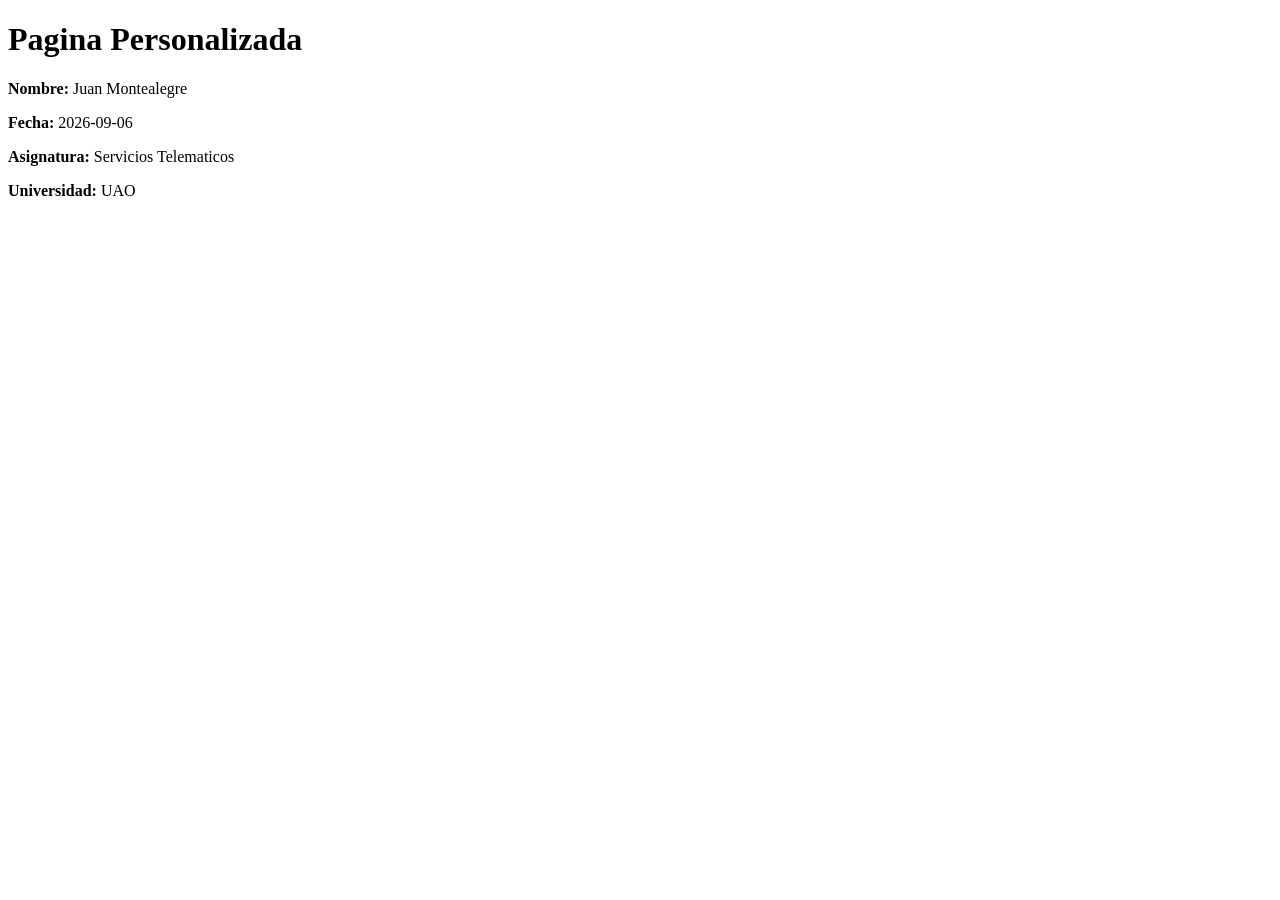
==== parte3/pagina_personalizada.html @ c29d3036 "Entrega Primer Parcial - Servicios Telemáticos: DNS, Apache y Túnel" ====
<!DOCTYPE html>
<html>
<head><title>Parcial - Juan Montealegre</title></head>
<body>
<h1>Pagina Personalizada</h1>
<p><b>Nombre:</b> Juan Montealegre</p>
<p><b>Fecha:</b> 2026-09-06</p>
<p><b>Asignatura:</b> Servicios Telematicos</p>
<p><b>Universidad:</b> UAO</p>
</body>
</html>
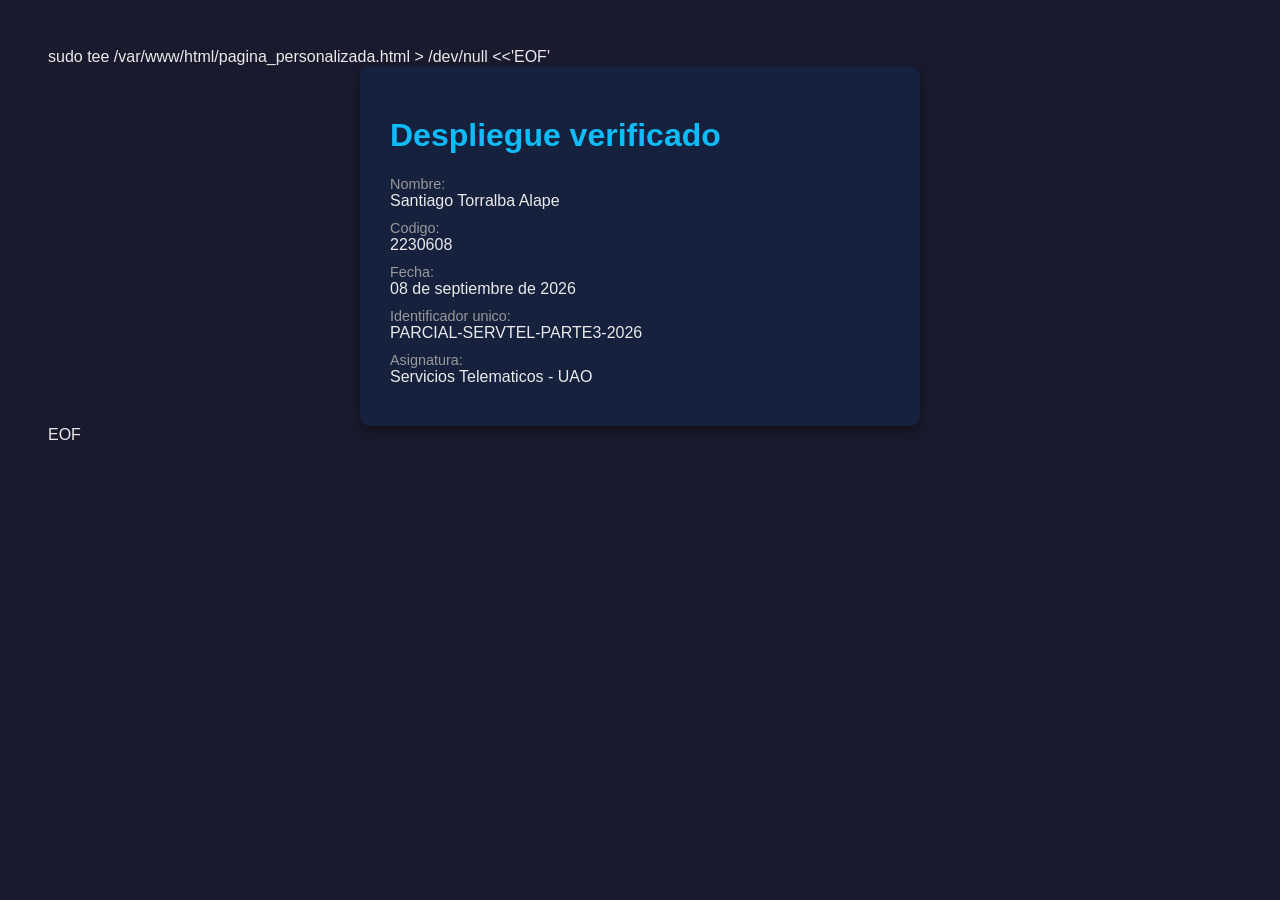
==== commit 79d50a70: "Entrega primer parcial - Servicios Telematicos" ====
--- a/parte3/pagina_personalizada.html
+++ b/parte3/pagina_personalizada.html
@@ -1,11 +1,26 @@
+sudo tee /var/www/html/pagina_personalizada.html > /dev/null <<'EOF'
 <!DOCTYPE html>
-<html>
-<head><title>Parcial - Juan Montealegre</title></head>
+<html lang="es">
+<head>
+    <meta charset="UTF-8">
+    <title>Verificacion de despliegue - Parte 3</title>
+    <style>
+        body { font-family: Arial, sans-serif; background: #1a1a2e; color: #eaeaea; padding: 40px; }
+        .card { background: #16213e; border-radius: 10px; padding: 30px; max-width: 500px; margin: auto; box-shadow: 0 4px 10px rgba(0,0,0,0.4); }
+        h1 { color: #0fbcf9; }
+        .dato { margin: 10px 0; }
+        .label { color: #999; font-size: 0.9em; }
+    </style>
+</head>
 <body>
-<h1>Pagina Personalizada</h1>
-<p><b>Nombre:</b> Juan Montealegre</p>
-<p><b>Fecha:</b> 2026-09-06</p>
-<p><b>Asignatura:</b> Servicios Telematicos</p>
-<p><b>Universidad:</b> UAO</p>
+    <div class="card">
+        <h1>Despliegue verificado</h1>
+        <div class="dato"><span class="label">Nombre:</span><br>Santiago Torralba Alape</div>
+        <div class="dato"><span class="label">Codigo:</span><br>2230608</div>
+        <div class="dato"><span class="label">Fecha:</span><br>08 de septiembre de 2026</div>
+        <div class="dato"><span class="label">Identificador unico:</span><br>PARCIAL-SERVTEL-PARTE3-2026</div>
+        <div class="dato"><span class="label">Asignatura:</span><br>Servicios Telematicos - UAO</div>
+    </div>
 </body>
 </html>
+EOF
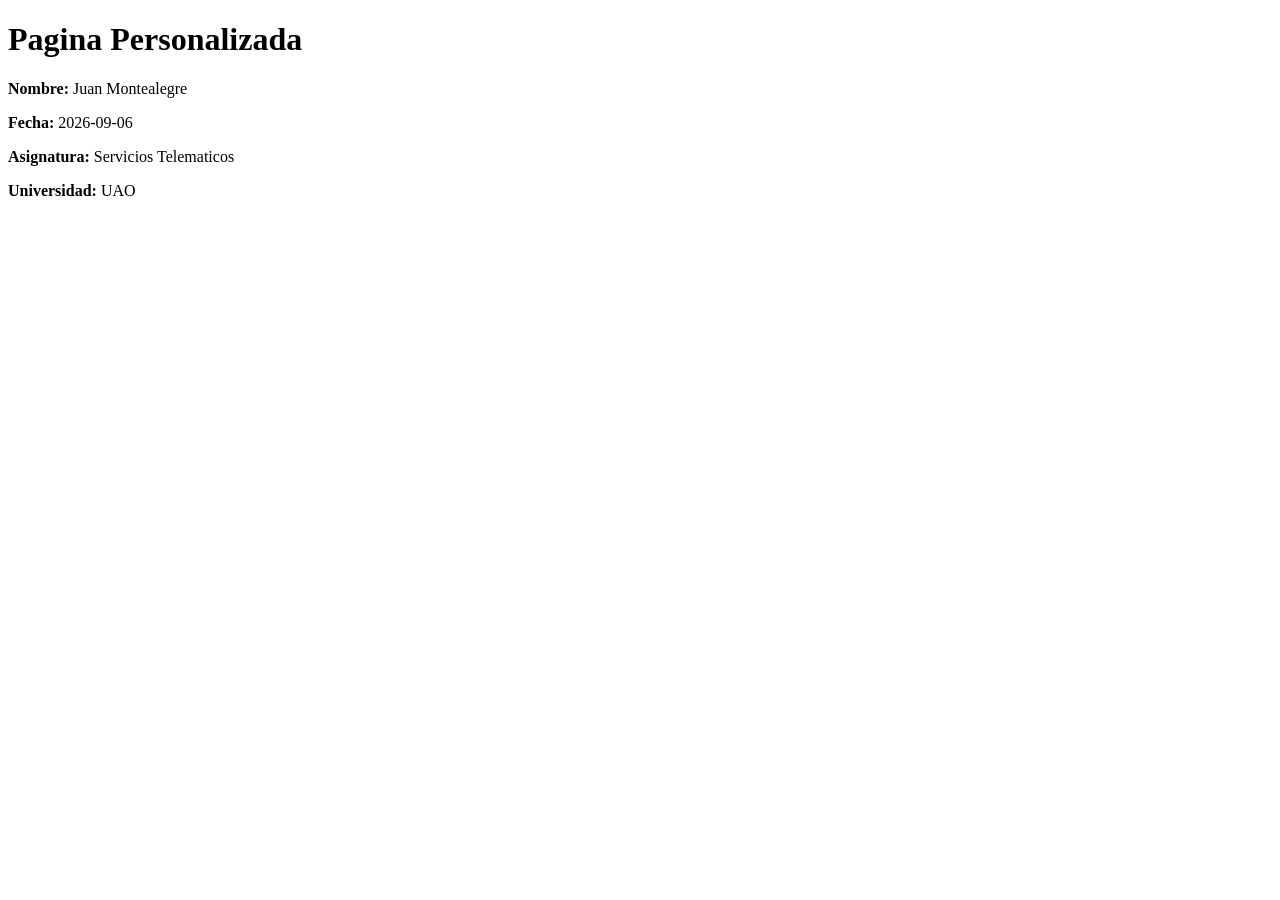
==== commit 9be759a4: "Merge branch 'juan_montealegre' of https://github.com/DA-Quintero/Parciales-S.T into juan_montealegr" ====
--- a/parte3/pagina_personalizada.html
+++ b/parte3/pagina_personalizada.html
@@ -1,26 +1,11 @@
-sudo tee /var/www/html/pagina_personalizada.html > /dev/null <<'EOF'
 <!DOCTYPE html>
-<html lang="es">
-<head>
-    <meta charset="UTF-8">
-    <title>Verificacion de despliegue - Parte 3</title>
-    <style>
-        body { font-family: Arial, sans-serif; background: #1a1a2e; color: #eaeaea; padding: 40px; }
-        .card { background: #16213e; border-radius: 10px; padding: 30px; max-width: 500px; margin: auto; box-shadow: 0 4px 10px rgba(0,0,0,0.4); }
-        h1 { color: #0fbcf9; }
-        .dato { margin: 10px 0; }
-        .label { color: #999; font-size: 0.9em; }
-    </style>
-</head>
+<html>
+<head><title>Parcial - Juan Montealegre</title></head>
 <body>
-    <div class="card">
-        <h1>Despliegue verificado</h1>
-        <div class="dato"><span class="label">Nombre:</span><br>Santiago Torralba Alape</div>
-        <div class="dato"><span class="label">Codigo:</span><br>2230608</div>
-        <div class="dato"><span class="label">Fecha:</span><br>08 de septiembre de 2026</div>
-        <div class="dato"><span class="label">Identificador unico:</span><br>PARCIAL-SERVTEL-PARTE3-2026</div>
-        <div class="dato"><span class="label">Asignatura:</span><br>Servicios Telematicos - UAO</div>
-    </div>
+<h1>Pagina Personalizada</h1>
+<p><b>Nombre:</b> Juan Montealegre</p>
+<p><b>Fecha:</b> 2026-09-06</p>
+<p><b>Asignatura:</b> Servicios Telematicos</p>
+<p><b>Universidad:</b> UAO</p>
 </body>
 </html>
-EOF
